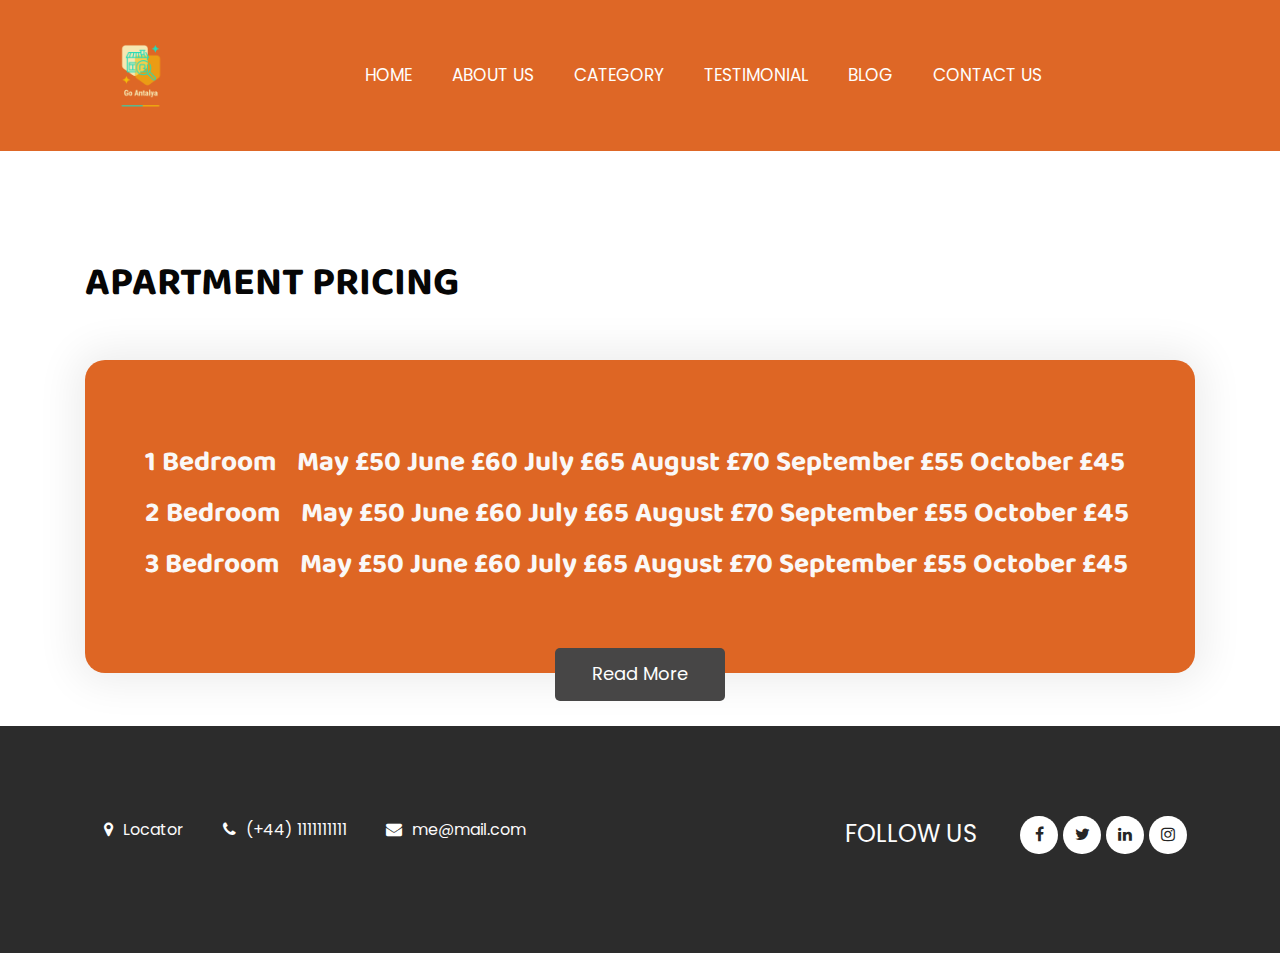
==== about.html @ 7760d33d "first commit" ====
<!DOCTYPE html>
<html>
   <head>
      <!-- basic -->
      <meta charset="utf-8">
      <meta http-equiv="X-UA-Compatible" content="IE=edge">
      <meta name="viewport" content="width=device-width, initial-scale=1">
      <!-- mobile metas -->
      <meta name="viewport" content="width=device-width, initial-scale=1">
      <meta name="viewport" content="initial-scale=1, maximum-scale=1">
      <!-- site metas -->
      <title>About</title>
      <meta name="keywords" content="">
      <meta name="description" content="">
      <meta name="author" content="">
      <!-- bootstrap css -->
      <link rel="stylesheet" type="text/css" href="css/bootstrap.min.css">
      <!-- style css -->
      <link rel="stylesheet" type="text/css" href="css/style.css">
      <!-- Responsive-->
      <link rel="stylesheet" href="css/responsive.css">
      <!-- fevicon -->
      <link rel="icon" href="images/fevicon.png" type="image/gif" />
      <!-- font css -->
      <link href="https://fonts.googleapis.com/css?family=Baloo+Chettan+2:400,600,700|Poppins:400,600,700&display=swap" rel="stylesheet">
      <!-- Scrollbar Custom CSS -->
      <link rel="stylesheet" href="css/jquery.mCustomScrollbar.min.css">
      <!-- Tweaks for older IEs-->
      <link rel="stylesheet" href="https://netdna.bootstrapcdn.com/font-awesome/4.0.3/css/font-awesome.css">
   </head>
   <body>
      <div class="header_section">
         <div class="container">
            <nav class="navbar navbar-expand-lg navbar-light bg-light">
               <a class="navbar-brand"href="index.html"><img src="images/Go Antalya_transparent copy.png"></a>
               <button class="navbar-toggler" type="button" data-toggle="collapse" data-target="#navbarSupportedContent" aria-controls="navbarSupportedContent" aria-expanded="false" aria-label="Toggle navigation">
               <span class="navbar-toggler-icon"></span>
               </button>
               <div class="collapse navbar-collapse" id="navbarSupportedContent">
                  <ul class="navbar-nav ml-auto">
                     <li class="nav-item">
                        <a class="nav-link" href="index.html">Home</a>
                     </li>
                     <li class="nav-item">
                        <a class="nav-link" href="about.html">About Us</a>
                     </li>
                     <li class="nav-item">
                        <a class="nav-link" href="category.html">Category</a>
                     </li>
                     <li class="nav-item">
                        <a class="nav-link" href="testimonial.html">Testimonial</a>
                     </li>
                     <li class="nav-item">
                        <a class="nav-link" href="blog.html">Blog</a>
                     </li>
                     <li class="nav-item">
                        <a class="nav-link" href="contact.html">Contact Us</a>
                     </li>
                  </ul>
                  <form class="form-inline my-2 my-lg-0">
                  </form>
               </div>
            </nav>
         </div>
      </div>
      <!-- header section end -->
      <!-- market section start -->
      <div class="market_section layout_padding">
         <div class="container">
            <div class="row">
               <div class="col-md-12">
                  <h1 class="market_taital">Apartment Pricing</h1>
               </div>
            </div>
         <div class="market_section_2">
            <h4 class="market_text active">1 Bedroom<span class="padding10">May £50 June £60 July £65 August £70
                  September £55 October £45 </span></h4>
            <h4 class="market_text active">2 Bedroom<span class="padding10">May £50 June £60 July £65 August £70
                  September £55
                  October £45 </span></h4>
            <h4 class="market_text active">3 Bedroom<span class="padding10">May £50 June £60 July £65 August £70
                  September £55
                  October £45 </span></h4>
         </div>
            <div class="seemore_bt"><a href="#">Read More</a></div>
         </div>
      </div>
      <!-- market section end -->
      <!-- footer section start -->
      <div class="footer_section layout_padding">
         <div class="container">
            <div class="row">
               <div class="col-md-8">
                  <div class="location_text">
                     <ul>
                        <li>
                           <a href="#"><span class="padding_left_10"><i class="fa fa-map-marker"
                                    aria-hidden="true"></i></span>Locator
                           </a>
                        </li>
                        <li>
                           <a href="#"><span class="padding_left_10"><i class="fa fa-phone"
                                    aria-hidden="true"></i></span>(+44) 1111111111</a>
                        </li>
                        <li>
                           <a href="#"><span class="padding_left_10"><i class="fa fa-envelope"
                                    aria-hidden="true"></i></span>me@mail.com</a>
                        </li>
                     </ul>
                  </div>
               </div>
               <div class="col-md-4">
                  <div class="newslatter_main">
                     <h1 class="useful_text">Follow Us</h1>
                     <div class="footer_social_icon">
                        <ul>
                           <li><a href="#"><i class="fa fa-facebook" aria-hidden="true"></i></a></li>
                           <li><a href="#"><i class="fa fa-twitter" aria-hidden="true"></i></a></li>
                           <li><a href="#"><i class="fa fa-linkedin" aria-hidden="true"></i></a></li>
                           <li><a href="#"><i class="fa fa-instagram" aria-hidden="true"></i></a></li>
                        </ul>
                     </div>
                  </div>
               </div>
            </div>
         </div>
      </div>
      <!-- footer section end -->
      <!-- copyright section start -->
      <!-- <div class="copyright_section">
         <div class="container">
            <p class="copyright_text">2020 All Rights Reserved. Design by <a href="https://html.design">Free Html Templates</a></p>
         </div>
      </div> -->
      <!-- copyright section end -->
      <!-- Javascript files-->
      <script src="js/jquery.min.js"></script>
      <script src="js/popper.min.js"></script>
      <script src="js/bootstrap.bundle.min.js"></script>
      <script src="js/jquery-3.0.0.min.js"></script>
      <script src="js/plugin.js"></script>
      <!-- sidebar -->
      <script src="js/jquery.mCustomScrollbar.concat.min.js"></script>
      <script src="js/custom.js"></script>
   </body>
</html>
---- css/style.css ----
/*--------------------------------------------------------------------- File Name: style.css ---------------------------------------------------------------------*/


/*--------------------------------------------------------------------- import Files ---------------------------------------------------------------------*/

@import url(animate.min.css);
@import url(normalize.css);
@import url(icomoon.css);
@import url(css/font-awesome.min.css);
@import url(meanmenu.css);
@import url(owl.carousel.min.css);
@import url(swiper.min.css);
@import url(slick.css);
@import url(jquery.fancybox.min.css);
@import url(jquery-ui.css);
@import url(nice-select.css);

/*--------------------------------------------------------------------- skeleton ---------------------------------------------------------------------*/

* {
    box-sizing: border-box !important;
    transition: ease all 0.5s;
}

html {
    scroll-behavior: smooth;
}

body {
    color: #666666;
    font-size: 14px;
    font-family: 'Poppins', sans-serif;
    line-height: 1.80857;
    font-weight: normal;
    overflow-x: hidden;
}

a {
    color: #1f1f1f;
    text-decoration: none !important;
    outline: none !important;
    -webkit-transition: all .3s ease-in-out;
    -moz-transition: all .3s ease-in-out;
    -ms-transition: all .3s ease-in-out;
    -o-transition: all .3s ease-in-out;
    transition: all .3s ease-in-out;
}

h1,
h2,
h3,
h4,
h5,
h6 {
    letter-spacing: 0;
    font-weight: normal;
    position: relative;
    padding: 0 0 10px 0;
    font-weight: normal;
    line-height: normal;
    color: #111111;
    margin: 0
}

h1 {
    font-size: 24px
}

h2 {
    font-size: 22px
}

h3 {
    font-size: 18px
}

h4 {
    font-size: 16px
}

h5 {
    font-size: 14px
}

h6 {
    font-size: 13px
}

*,
*::after,
*::before {
    -webkit-box-sizing: border-box;
    -moz-box-sizing: border-box;
    box-sizing: border-box;
}

h1 a,
h2 a,
h3 a,
h4 a,
h5 a,
h6 a {
    color: #212121;
    text-decoration: none!important;
    opacity: 1
}

button:focus {
    outline: none;
}

ul,
li,
ol {
    margin: 0px;
    padding: 0px;
    list-style: none;
}

p {
    margin: 20px;
    font-weight: 300;
    font-size: 15px;
    line-height: 24px;
}

a {
    color: #222222;
    text-decoration: none;
    outline: none !important;
}

a,
.btn {
    text-decoration: none !important;
    outline: none !important;
    -webkit-transition: all .3s ease-in-out;
    -moz-transition: all .3s ease-in-out;
    -ms-transition: all .3s ease-in-out;
    -o-transition: all .3s ease-in-out;
    transition: all .3s ease-in-out;
}

img {
    max-width: 100%;
    height: auto;
}

 :focus {
    outline: 0;
}

.paddind_bottom_0 {
    padding-bottom: 0 !important;
}

.btn-custom {
    margin-top: 20px;
    background-color: transparent !important;
    border: 2px solid #ddd;
    padding: 12px 40px;
    font-size: 16px;
}

.lead {
    font-size: 18px;
    line-height: 30px;
    color: #767676;
    margin: 0;
    padding: 0;
}

.form-control:focus {
    border-color: #ffffff !important;
    box-shadow: 0 0 0 .2rem rgba(255, 255, 255, .25);
}

.navbar-form input {
    border: none !important;
}

.badge {
    font-weight: 500;
}

blockquote {
    margin: 20px 0 20px;
    padding: 30px;
}

button {
    border: 0;
    margin: 0;
    padding: 0;
    cursor: pointer;
}

.full {
    float: left;
    width: 100%;
}

.layout_padding {
    padding-top: 100px;
    padding-bottom: 0px;
}

.padding_0 {
    padding: 0px;
}


/* header section start */

.header_section {
    width: 100%;
    float: left;
    background-color: #de6726;
    height: auto;
    background-size: 100%;
}

.bg-light {
    background-color: transparent !important;
}

.ml-auto,
.mx-auto {
    margin: 0 auto !important;
}

.navbar-expand-lg .navbar-nav .nav-link {
    padding: 3px 20px;
    font-size: 17px;
    color: #fefefd;
    border-radius: 5px;
    text-transform: uppercase;
}

.navbar-light .navbar-nav .nav-link:focus,
.navbar-light .navbar-nav .nav-link:hover {
    color: #02a763;
}

.navbar-brand {
    width: 10%;
}

.navbar {
    padding: 15px 0px;
}


/* header section end */


/* banner section start */

.banner_section {
    width: 100%;
    float: left;
    padding: 120px 0px 80px 0px;
}

.banner_taital_main {
    width: 100%;
    float: left;
    padding-top: 50px;
}

.banner_taital {
    width: 100%;
    font-size: 50px;
    color: #060606;
    font-weight: bold;
    line-height: 50px;
    font-family: 'Baloo Chettan 2', cursive;
}

.search_text {
    width: 95%;
    float: left;
    font-size: 16px;
    color: #eeeded;
    background-color: #ffffff;
    padding: 8px 15px;
    box-shadow: 0px 0px 40px 10px #ededed;
    border: 0px;
    margin-top: 40px;
}

.search_bt {
    width: 175px;
    float: left;
    padding-top: 40px;
}

.search_bt a {
    width: 100%;
    float: left;
    font-size: 16px;
    background-color: #de6624;
    color: #fefefd;
    text-align: center;
    padding: 12px;
    border-radius: 5px;
    text-transform: uppercase;
}

.search_bt a:hover {
    color: #fefefd;
    background-color: #474646;
}

.carousel-indicators li {
    width: 30px;
    height: 30px;
    border-radius: 100%;
    background-color: #ffffff;
    border: 5px solid #de6726;
}

.carousel-indicators .active {
    background-color: #252525;
    border: 5px solid #b8ebff;
}

.carousel-indicators {
    bottom: -80px;
}


/* banner section end */


/* categroy section start */

.categroy_section {
    width: 100%;
    float: left;
}

.categroy_taital {
    width: 100%;
    float: left;
    font-size: 40px;
    color: #060606;
    font-weight: bold;
    font-family: 'Baloo Chettan 2', cursive;
}

.categroy_section_2 {
    width: 100%;
    float: left;
    padding-top: 40px;
}

.materials_text {
    width: 100%;
    float: left;
    font-size: 24px;
    color: #000;
    font-weight: bold;
    text-align: center;
    padding-top: 20px;
    text-transform: uppercase;
}

.categroy_text {
    width: 90%;
    margin: 0 auto;
    font-size: 16px;
    color: #232222;
    text-align: center;
}

.readmore_btn {
    width: 170px;
    margin: 0 auto;
    text-align: center;
    padding-top: 40px;
}

.readmore_btn a {
    width: 100%;
    float: left;
    font-size: 18px;
    color: #fefefd;
    background-color: #de6624;
    padding: 10px;
    border-radius: 5px;
    text-align: center;
}

.readmore_btn a:hover {
    color: #fefefd;
    background-color: #474646;
}

.readmore_btn.active a {
    color: #fefefd;
    background-color: #474646;
}


/* Zoom In #1 */

.hover01 figure img {
    -webkit-transform: scale(1);
    transform: scale(1);
    -webkit-transition: .3s ease-in-out;
    transition: .3s ease-in-out;
}

.hover01 figure:hover img {
    -webkit-transform: scale(1.3);
    transform: scale(1.3);
}

.column {
    margin: 15px 0px 0;
    padding: 0;
}

.column:last-child {
    padding-bottom: 30px;
}

.column::after {
    content: '';
    clear: both;
    display: block;
}

figure {
    width: 100%;
    height: 100%;
    margin: 0;
    padding: 0;
    background: #fff;
    overflow: hidden;
}

figure:hover+span {
    bottom: -36px;
    opacity: 1;
}

#main_slider a.carousel-control-prev {
    left: -90px;
    top: 150px;
}

#main_slider a.carousel-control-next {
    right: -90px;
    top: 150px;
    color: #ffffff;
    background-color: #474646;
}

#main_slider .carousel-control-next,
#main_slider .carousel-control-prev {
    width: 50px;
    height: 50px;
    opacity: 1;
    font-size: 40px;
    color: #ffffff;
    background-color: #de6624;
    border-radius: 5px;
    margin: 0 auto;
    text-align: center;
    box-shadow: 0px 0px 20px 0px #dedede;
}

#main_slider .carousel-control-next:focus,
#main_slider .carousel-control-next:hover,
#main_slider .carousel-control-prev:focus,
#main_slider .carousel-control-prev:hover {
    color: #ffffff;
    background-color: #474646;
}


/* categroy section end */


/* market section start */

.market_section {
    width: 100%;
    float: left;
}

.market_taital {
    width: 100%;
    float: left;
    font-size: 40px;
    color: #060606;
    font-weight: bold;
    text-transform: uppercase;
    font-family: 'Baloo Chettan 2', cursive;
}

.market_section_2 {
    width: 100%;
    float: left;
    background-color: #de6624;
    height: auto;
    padding: 80px 60px;
    border-radius: 20px;
    box-shadow: 0px 0px 40px 10px #ededed;
    margin-top: 40px;
}

.market_text {
    width: 100%;
    font-size: 28px;
    color: #060606;
    font-weight: bold;
    font-family: 'Baloo Chettan 2', cursive;
}

.market_text:hover {
    color: #de6624;
}

.market_text.active {
    color: #faf8f7;
}

.padding10 {
    padding-left: 20px;
}

.dummy_text {
    width: 100%;
    font-size: 16px;
    color: #060606;
    margin: 0px;
    padding-left: 45px;
}

.seemore_bt {
    width: 170px;
    margin: 0 auto;
    text-align: center;
    position: relative;
    top: -25px;
}

.seemore_bt a {
    width: 100%;
    float: left;
    font-size: 18px;
    color: #fefefd;
    background-color: #474646;
    padding: 10px;
    border-radius: 5px;
    text-align: center;
}

.seemore_bt a:hover {
    color: #fefefd;
    background-color: #de6624;
}


/* market section end */


/* blog section start */

.blog_section {
    width: 100%;
    float: left;
}

.blog_taital {
    width: 100%;
    float: left;
    font-size: 40px;
    color: #262626;
    font-weight: bold;
    text-align: center;
    text-transform: uppercase;
    font-family: 'Baloo Chettan 2', cursive;
}

.blog_section_2 {
    width: 100%;
    float: left;
    padding-top: 30px;
}

.blog_box {
    width: 100%;
    background-color: #fefefd;
    height: auto;
    padding: 20px 20px 40px 20px;
    box-shadow: 0px 0px 30px 0px #dddada;
}

.blog_text {
    width: 100%;
    font-size: 24px;
    color: #2a2a2a;
    padding: 0px 0px 10px 0px;
    font-weight: bold;
}

.lorem_text {
    width: 100%;
    font-size: 16px;
    color: #2a2a2a;
    margin: 0px;
}

.read_bt {
    width: 175px;
    margin: 0 auto;
    text-align: center;
    padding-top: 50px;
}

.read_bt a {
    width: 100%;
    float: left;
    font-size: 18px;
    color: #fefefd;
    background-color: #de6624;
    padding: 10px;
    border-radius: 5px;
    text-align: center;
}

.read_bt.active a {
    color: #fefefd;
    background-color: #474646;
}

.read_bt a:hover {
    color: #fefefd;
    background-color: #474646;
}

.blog_img {
    width: 100%;
    text-align: center;
    position: relative;
}

.btn_main {
    width: 92%;
    position: absolute;
    top: 300px;
}

.date_text {
    width: 90px;
    margin: 0 auto;
    text-align: center;
    display: flex;
}

.date_text a {
    width: 100%;
    float: left;
    font-size: 18px;
    color: #fefefd;
    text-align: center;
    background-color: #2c2b2b;
    padding: 10px;
}

.date_text a:hover {
    color: #fefefd;
    background-color: #de6624;
}

.date_text.active a {
    color: #fefefd;
    background-color: #de6624;
}


/* blog section end */


/* client section start */

.client_section {
    width: 100%;
    float: left;
}

.client_taital {
    width: 100%;
    float: left;
    font-size: 40px;
    color: #262626;
    font-weight: bold;
    text-align: center;
    text-transform: uppercase;
    font-family: 'Baloo Chettan 2', cursive;
}

.client_text {
    width: 100%;
    float: left;
    font-size: 16px;
    color: #636363;
    text-align: center;
    margin: 0px;
}

.client_section_2 {
    width: 100%;
    float: left;
    background-color: #f1f1f1;
    height: auto;
    background-size: 100%;
    padding: 40px 0px 90px 0px;
    margin-top: 30px;
}

.customer_main {
    width: 100%;
    margin-top: 50px;
}

.customer_main_1 {
    width: 100%;
    margin-top: 50px;
    padding-left: 220px;
    float: left;
}

.box_main {
    width: 100%;
    float: left;
    background-color: #ffffff;
    padding: 0px 50px 40px 50px;
    box-shadow: 0px 0px 18px -6px;
    margin-bottom: 10px;
}

.customer_left {
    width: 20%;
    float: left;
}

.customer_right {
    width: 80%;
    float: left;
    margin-top: 40px;
}

.customer_left_1 {
    width: 20%;
    float: left;
}

.customer_right_1 {
    width: 80%;
    float: left;
    margin-top: 40px;
    padding-left: 30px;
}

.customer_name {
    width: 100%;
    float: left;
    font-size: 22px;
    color: #de6624;
    text-transform: uppercase;
}

.enim_text {
    width: 100%;
    float: left;
    font-size: 16px;
    color: #737372;
    margin: 0px;
}

.quick_icon {
    float: right;
}

#my_slider a.carousel-control-prev {
    left: -90px;
    top: 250px;
}

#my_slider a.carousel-control-next {
    right: -90px;
    top: 250px;
}

#my_slider .carousel-control-next,
#my_slider .carousel-control-prev {
    width: 60px;
    height: 60px;
    opacity: 1;
    font-size: 18px;
    color: #ffffff;
    background-color: #de6624;
    border-radius: 100%;
    margin: 0 auto;
    text-align: center;
    box-shadow: 0px 0px 20px 0px #dedede;
}

#my_slider .carousel-control-next:focus,
#my_slider .carousel-control-next:hover,
#my_slider .carousel-control-prev:focus,
#my_slider .carousel-control-prev:hover {
    color: #ffffff;
    background-color: #474646;
}


/* client section end */


/* contact section start */

.contact_section {
    width: 100%;
    float: left;
}

.contact_taital {
    width: 100%;
    float: left;
    font-size: 40px;
    color: #1f1f20;
    font-weight: bold;
    text-align: center;
    text-transform: uppercase;
    font-family: 'Baloo Chettan 2', cursive;
}

.contact_text {
    width: 100%;
    float: left;
    font-size: 16px;
    color: #636363;
    text-align: center;
    margin: 0px;
}

.contact_section_2 {
    width: 100%;
    float: left;
    margin-top: 60px;
    position: relative;
    z-index: 1;
}

.mail_section_1 {
    width: 50%;
    float: left;
    background-color: #de6624;
    padding: 0px 40px 40px 40px;
}

.mail_text {
    width: 100%;
    float: left;
    font-size: 16px;
    color: #cfcfcf;
    border: 0px;
    background-color: #ffffff;
    padding: 8px 15px;
    margin-top: 40px;
}

input.mail_text::placeholder {
    color: #cfcfcf;
}

.massage-bt {
    color: #cfcfcf;
    width: 100%;
    height: 110px;
    font-size: 18px;
    background-color: #ffffff;
    padding: 40px 15px 0px 15px;
    border: 0px;
    height: 110px;
    margin-top: 40px;
}

textarea#comment.massage-bt::placeholder {
    color: #cfcfcf;
}

.send_bt {
    width: 170px;
    margin: 0 auto;
    text-align: center;
}

.send_bt a {
    width: 100%;
    text-align: center;
    font-size: 18px;
    color: #ffffff;
    background-color: #2c2c2c;
    padding: 10px;
    text-transform: uppercase;
    margin-top: 30px;
    display: block;
}

.send_bt a:hover {
    color: #333333;
    background-color: #ffffff;
}

.map_main {
    width: 100%;
    float: left;
    margin-top: 292px;
    position: absolute;
}


/* footer section start */

.footer_section {
    width: 100%;
    float: left;
    height: auto;
    background-color: #2c2c2c;
    background-size: 100%;
    padding: 90px 0px;
}

.useful_text {
    width: 100%;
    font-size: 24px;
    color: #fcfcfc;
    text-transform: uppercase;
}

.location_text {
    width: 100%;
    float: left;
}

.location_text ul {
    margin: 0px;
    padding: 0px;
}

.location_text li {
    font-size: 16px;
    color: #fbfafa;
    padding: 0px 20px 5px 19px;
    float: left;
}

.location_text li a {
    color: #fbfafa;
    display: flex;
}

.location_text li a:hover {
    color: #de6624;
}

.padding_left_10 {
    padding-right: 10px;
    color: #ffffff;
}

.newslatter_main {
    width: 100%;
    display: flex;
}

.footer_social_icon {
    width: 100%;
    float: left;
}

.footer_social_icon ul {
    margin: 0px;
    padding: 0px;
    display: inline-block;
}

.footer_social_icon li {
    float: left;
}

.footer_social_icon li a {
    float: left;
    padding: 5px 10px;
    background-color: #fff;
    color: #252525;
    border-radius: 100%;
    font-size: 16px;
    margin-right: 5px;
    width: 38px;
    text-align: center;
}

.footer_social_icon li a:hover {
    background-color: #de6624;
    color: #ffffff;
}


/* footer section end */


/* copyright section start */

.copyright_section {
    width: 100%;
    float: left;
    background-color: #fefefd;
    height: auto;
}

.copyright_text {
    width: 100%;
    float: left;
    font-size: 16px;
    color: #2c2c2c;
    text-align: center;
    margin-left: 0px;
}

.copyright_text a {
    color: #2c2c2c;
}

.copyright_text a:hover {
    color: #de6624;
}


/* copyright section end */

.margin_top90 {
    margin-top: 90px;
}
---- css/responsive.css ----
/*--------------------------------------------------------------------- File Name: responsive.css ---------------------------------------------------------------------*/


/*------------------------------------------------------------------- 991px x 768px ---------------------------------------------------------------------*/

@media only screen and (min-width: 768px) and (max-width: 991px) {
    .header-search {
        padding: 15px 0px;
    }
}


/*------------------------------------------------------------------- 767px x 599px ---------------------------------------------------------------------*/

@media only screen and (min-width: 599px) and (max-width: 767px) {
    .logo {
        text-align: center;
    }
    .cart-content-right {
        padding-bottom: 5px;
    }
    .mg {
        margin: 0px 0px;
    }
    .menu-area-main {
        height: 256px;
        overflow-y: auto;
    }
    .megamenu>.row [class*="col-"] {
        padding: 0px;
    }
    .menu-area-main .megamenu .men-cat {
        padding: 0px 15px;
    }
    .menu-area-main .megamenu .women-cat {
        padding: 0px 15px;
    }
    .menu-area-main .megamenu .el-cat {
        padding: 0px 15px;
    }
    .mean-container .mean-nav ul li a.mean-expand {
        height: 19px;
    }
    .category-box.women-box {
        display: none;
    }
    .cart-box {
        display: inline-block;
        margin: 0px 30px;
    }
    .wish-box {
        float: none;
        margin: 0px 30px;
        display: inline-block;
    }
    .menu-add {
        display: none;
    }
    .category-box {
        display: none;
    }
    .mean-container .mean-nav ul li ol {
        padding: 0px;
    }
    .mean-container .mean-nav ul li a {
        padding: 10px 20px;
        width: 94.8%;
    }
    .mean-container .mean-nav ul li li a {
        width: 92%;
        padding: 1em 4%;
    }
    .mean-container .mean-nav ul li li li a {
        width: 100%;
    }
    .header-search {
        padding: 15px 0px;
    }
    #collapseFilter.d-md-block {
        padding: 30px 0px;
    }
}


/*------------------------------------------------------------------- 599px x 280px ---------------------------------------------------------------------*/

@media only screen and (min-width: 280px) and (max-width: 599px) {
    .cart-content-right {
        padding-bottom: 5px;
    }
    .megamenu>.row [class*="col-"] {
        padding: 0px;
    }
    .menu-area-main .megamenu .men-cat {
        padding: 0px 15px;
    }
    .menu-area-main .megamenu .women-cat {
        padding: 0px 15px;
    }
    .menu-area-main .megamenu .el-cat {
        padding: 0px 15px;
    }
    .mean-container .mean-nav ul li a {
        padding: 1em 4%;
        width: 92%;
    }
    .mean-container .mean-nav ul li li a {
        width: 90%;
        padding: 1em 5%;
    }
    .mean-container .sub-full.megamenu-categories ol li a {
        padding: 5px 0px;
        text-transform: capitalize;
        width: 100%;
    }
    .megamenu .sub-full.megamenu-categories .women-box .banner-up-text a {
        width: auto;
        border: none;
        float: none;
    }
    .menu-area-main {
        height: 45px;
        overflow-y: auto;
    }
    .mean-container .mean-nav ul li a.mean-expand {
        top: 0;
    }
}

@media (min-width: 992px) and (max-width: 1199px) {
    .banner_taital {
        font-size: 44px;
    }
    .market_text {
        font-size: 26px;
    }
    .dummy_text {
        font-size: 15px;
    }
    .btn_main {
        top: 233px;
    }
    .blog_text {
        font-size: 22px;
    }
    .lorem_text {
        font-size: 14px;
    }
    .customer_right {
        margin-top: 30px;
        padding-left: 20px;
    }
    .enim_text {
        font-size: 14px;
    }
    .customer_main_1 {
        padding-left: 190px;
    }
    .customer_right_1 {
        margin-top: 10px;
        padding-left: 20px;
    }
    .location_text li {
        font-size: 15px;
        padding: 0px 5px 0px 5px;
    }
    .useful_text {
        width: 70%;
        font-size: 20px;
    }
    .footer_social_icon li a {
        padding: 4px 10px;
        width: 37px;
    }
}

@media (min-width: 768px) and (max-width: 991px) {
    .navbar {
        padding: 15px 0px;
    }
    .navbar-light .navbar-toggler {
        color: #fff;
        border-color: #fff;
        background: #fff;
    }
    .navbar-brand {
        width: auto;
    }
    .header_section {
        background-size: cover;
    }
    .navbar-expand-lg .navbar-nav .nav-link {
        text-align: center;
    }
    .banner_taital {
        font-size: 34px;
        line-height: 40px;
    }
    .search_text {
        margin-top: 20px;
    }
    .search_bt {
        padding-top: 20px;
    }
    .search_bt a {
        padding: 8px;
    }
    #main_slider a.carousel-control-next {
        right: 0px;
        top: 585px;
        left: 170px;
        display: none;
    }
    #main_slider a.carousel-control-prev {
        left: 100px;
        top: 585px;
        display: none;
    }
    .categroy_text {
        width: 100%;
        font-size: 14px;
    }
    .materials_text {
        font-size: 18px;
    }
    .market_section_2 {
        padding: 40px 20px;
    }
    .market_text {
        font-size: 21px;
    }
    .dummy_text {
        font-size: 12px;
        padding-left: 40px;
    }
    .padding10 {
        padding-left: 10px;
    }
    .btn_main {
        width: 85%;
        top: 145px;
    }
    .blog_text {
        font-size: 16px;
    }
    .lorem_text {
        font-size: 12px;
    }
    .customer_right {
        margin-top: 10px;
        padding-left: 20px;
    }
    .enim_text {
        font-size: 12px;
    }
    .customer_name {
        padding-bottom: 0px;
    }
    .customer_main_1 {
        padding-left: 0;
    }
    .customer_right_1 {
        margin-top: 20px;
        padding-left: 20px;
    }
    #my_slider a.carousel-control-prev {
        left: -35px;
        top: 189px;
    }
    #my_slider a.carousel-control-next {
        right: -35px;
        top: 189px;
    }
    #my_slider .carousel-control-next,
    #my_slider .carousel-control-prev {
        width: 50px;
        height: 50px;
    }
    .location_text li {
        float: none;
        padding: 0px;
    }
    .newslatter_main {
        width: 100%;
        display: block;
    }
    .footer_social_icon li a {
        width: 40px;
    }
}

@media (min-width: 576px) and (max-width: 767px) {
    .navbar {
        padding: 15px 0px;
    }
    .navbar-light .navbar-toggler {
        color: #fff;
        border-color: #fff;
        background: #fff;
    }
    .navbar-brand {
        width: auto;
    }
    .header_section {
        background-size: cover;
    }
    .navbar-expand-lg .navbar-nav .nav-link {
        text-align: center;
    }
    #main_slider a.carousel-control-next {
        right: 0px;
        top: 585px;
        left: 170px;
        display: none;
    }
    #main_slider a.carousel-control-prev {
        left: 100px;
        top: 585px;
        display: none;
    }
    .banner_section {
        padding: 50px 0px;
    }
    .banner_taital_main {
        width: 100%;
        float: left;
    }
    .banner_taital {
        font-size: 48px;
    }
    .search_text {
        width: 95%;
        margin: 0 auto;
        display: block;
        float: none;
        margin-top: 40px !important;
    }
    .categroy_taital {
        font-size: 30px;
    }
    figure img {
        width: 100%;
    }
    .market_taital {
        font-size: 30px;
    }
    .market_section_2 {
        padding: 80px 10px;
    }
    .market_text {
        font-size: 20px;
        display: flex;
    }
    .dummy_text {
        font-size: 14px;
    }
    .btn_main {
        top: 506px;
    }
    .blog_text {
        font-size: 22px;
    }
    .blog_img {
        margin-top: 30px;
    }
    .blog_img img {
        width: 100%;
    }
    .client_taital {
        font-size: 30px;
    }
    .customer_left {
        width: 100%;
    }
    .customer_right {
        width: 100%;
    }
    .customer_main_1 {
        padding-left: 0px;
    }
    .customer_left_1 {
        width: 100%;
    }
    .customer_right_1 {
        width: 100%;
        padding-left: 0px;
    }
    #my_slider a.carousel-control-next {
        right: -90px;
        top: 250px;
        display: none;
    }
    #my_slider a.carousel-control-prev {
        left: -90px;
        top: 250px;
        display: none;
    }
    .mail_section_1 {
        width: 100%;
        padding: 0px 10px 40px 10px;
    }
    .contact_section_2 {
        position: initial;
    }
    .map_main {
        margin-top: 0px;
        position: initial;
    }
    .padding15 {
        padding: 0px;
    }
    .location_text li {
        padding: 0px;
        float: none;
    }
    .newslatter_main {
        display: block;
        padding-top: 20px;
    }
}

@media (max-width: 575px) {
    .navbar {
        padding: 15px 0px;
    }
    .navbar-light .navbar-toggler {
        color: #fff;
        border-color: #fff;
        background: #fff;
    }
    .navbar-brand {
        width: auto;
    }
    .header_section {
        background-size: cover;
    }
    .navbar-expand-lg .navbar-nav .nav-link {
        text-align: center;
    }
    #main_slider a.carousel-control-next {
        right: 0px;
        top: 585px;
        left: 170px;
        display: none;
    }
    #main_slider a.carousel-control-prev {
        left: 100px;
        top: 585px;
        display: none;
    }
    .banner_section {
        padding: 50px 0px;
    }
    .banner_taital_main {
        width: 100%;
        float: left;
    }
    .banner_taital {
        font-size: 30px;
    }
    .categroy_taital {
        font-size: 30px;
    }
    figure img {
        width: 100%;
    }
    .market_taital {
        font-size: 30px;
    }
    .market_section_2 {
        padding: 80px 10px;
    }
    .market_text {
        font-size: 20px;
        display: flex;
    }
    .dummy_text {
        font-size: 14px;
    }
    .btn_main {
        top: 265px;
    }
    .blog_text {
        font-size: 22px;
    }
    .blog_img {
        margin-top: 30px;
    }
    .blog_img img {
        width: 100%;
    }
    .client_taital {
        font-size: 30px;
    }
    .customer_left {
        width: 100%;
    }
    .customer_right {
        width: 100%;
    }
    .customer_main_1 {
        padding-left: 0px;
    }
    .customer_left_1 {
        width: 100%;
    }
    .customer_right_1 {
        width: 100%;
        padding-left: 0px;
    }
    #my_slider a.carousel-control-next {
        right: -90px;
        top: 250px;
        display: none;
    }
    #my_slider a.carousel-control-prev {
        left: -90px;
        top: 250px;
        display: none;
    }
    .mail_section_1 {
        width: 100%;
        padding: 0px 10px 40px 10px;
    }
    .contact_section_2 {
        position: initial;
    }
    .map_main {
        margin-top: 0px;
        position: initial;
    }
    .padding15 {
        padding: 0;
    }
    .location_text li {
        padding: 0px;
        float: none;
    }
    .newslatter_main {
        display: block;
        padding-top: 20px;
    }
}
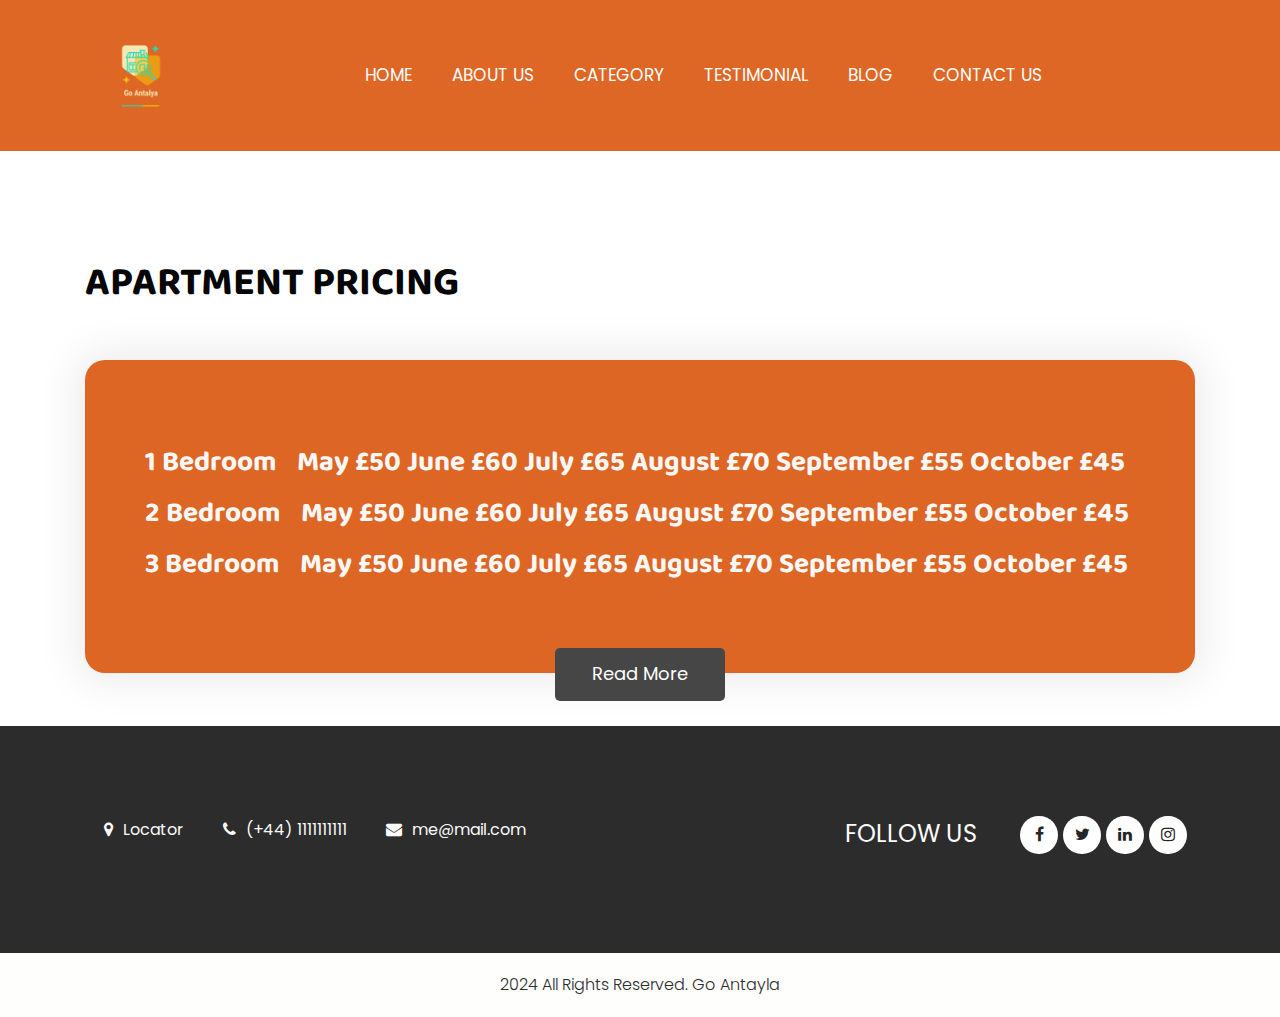
==== commit c232542c: "copyright text" ====
--- a/about.html
+++ b/about.html
@@ -127,11 +127,11 @@
       </div>
       <!-- footer section end -->
       <!-- copyright section start -->
-      <!-- <div class="copyright_section">
-         <div class="container">
-            <p class="copyright_text">2020 All Rights Reserved. Design by <a href="https://html.design">Free Html Templates</a></p>
-         </div>
-      </div> -->
+      <div class="copyright_section">
+      <div class="container">
+         <p class="copyright_text">2024 All Rights Reserved. Go Antayla</p>
+      </div>
+      </div>
       <!-- copyright section end -->
       <!-- Javascript files-->
       <script src="js/jquery.min.js"></script>
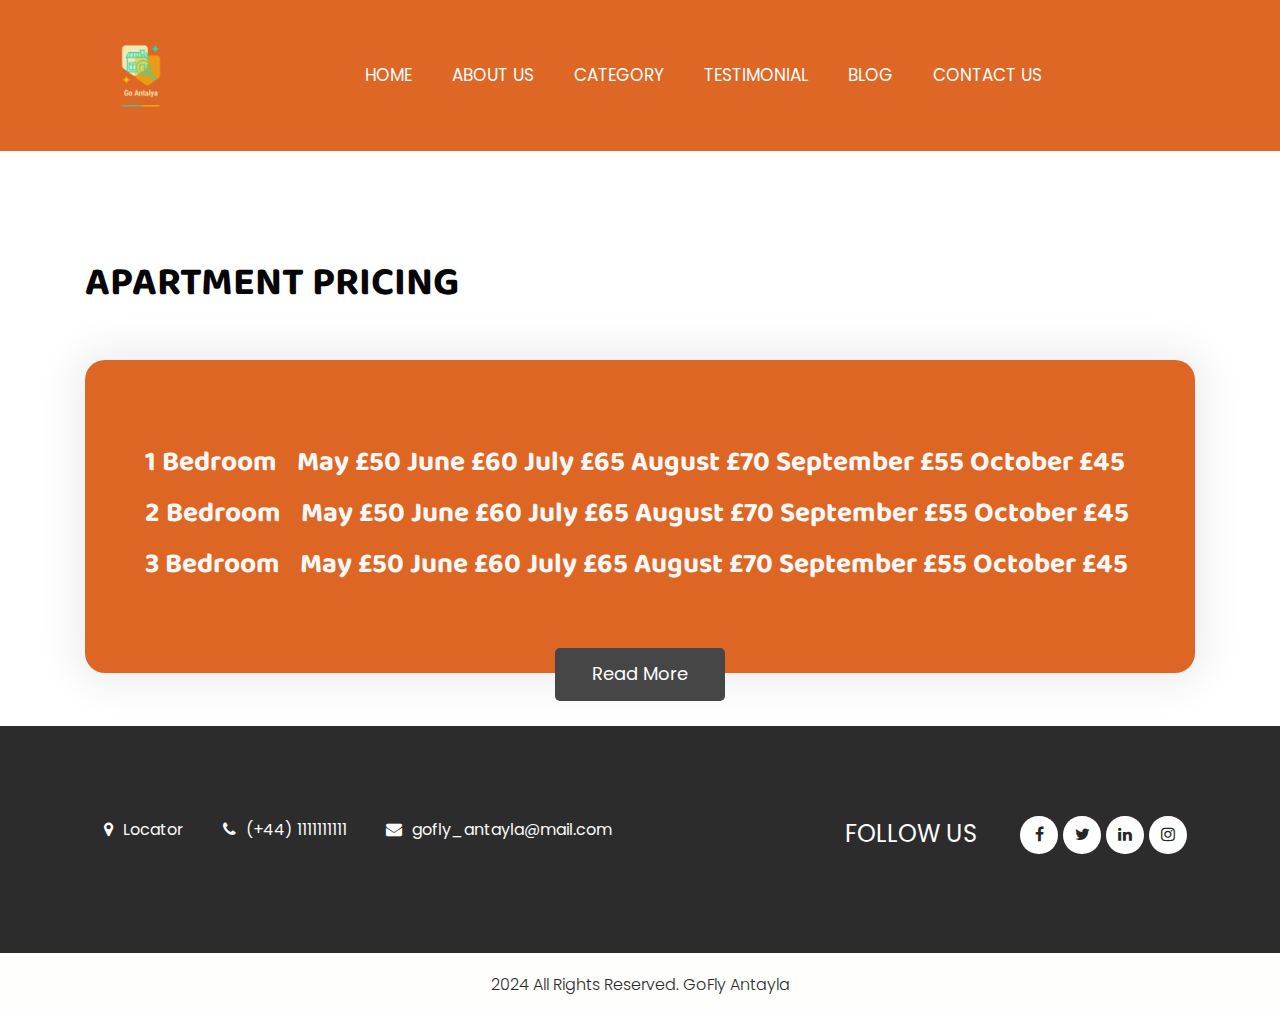
==== commit c7510b22: "update text" ====
--- a/about.html
+++ b/about.html
@@ -104,7 +104,7 @@
                         </li>
                         <li>
                            <a href="#"><span class="padding_left_10"><i class="fa fa-envelope"
-                                    aria-hidden="true"></i></span>me@mail.com</a>
+                                    aria-hidden="true"></i></span>gofly_antayla@mail.com</a>
                         </li>
                      </ul>
                   </div>
@@ -129,7 +129,7 @@
       <!-- copyright section start -->
       <div class="copyright_section">
       <div class="container">
-         <p class="copyright_text">2024 All Rights Reserved. Go Antayla</p>
+         <p class="copyright_text">2024 All Rights Reserved. GoFly Antayla</p>
       </div>
       </div>
       <!-- copyright section end -->
--- a/css/style.css
+++ b/css/style.css
@@ -880,7 +880,7 @@
     color: #cfcfcf;
 }
 
-.massage-bt {
+.message-bt {
     color: #cfcfcf;
     width: 100%;
     height: 110px;
@@ -892,7 +892,7 @@
     margin-top: 40px;
 }
 
-textarea#comment.massage-bt::placeholder {
+textarea#comment.message-bt::placeholder {
     color: #cfcfcf;
 }
 
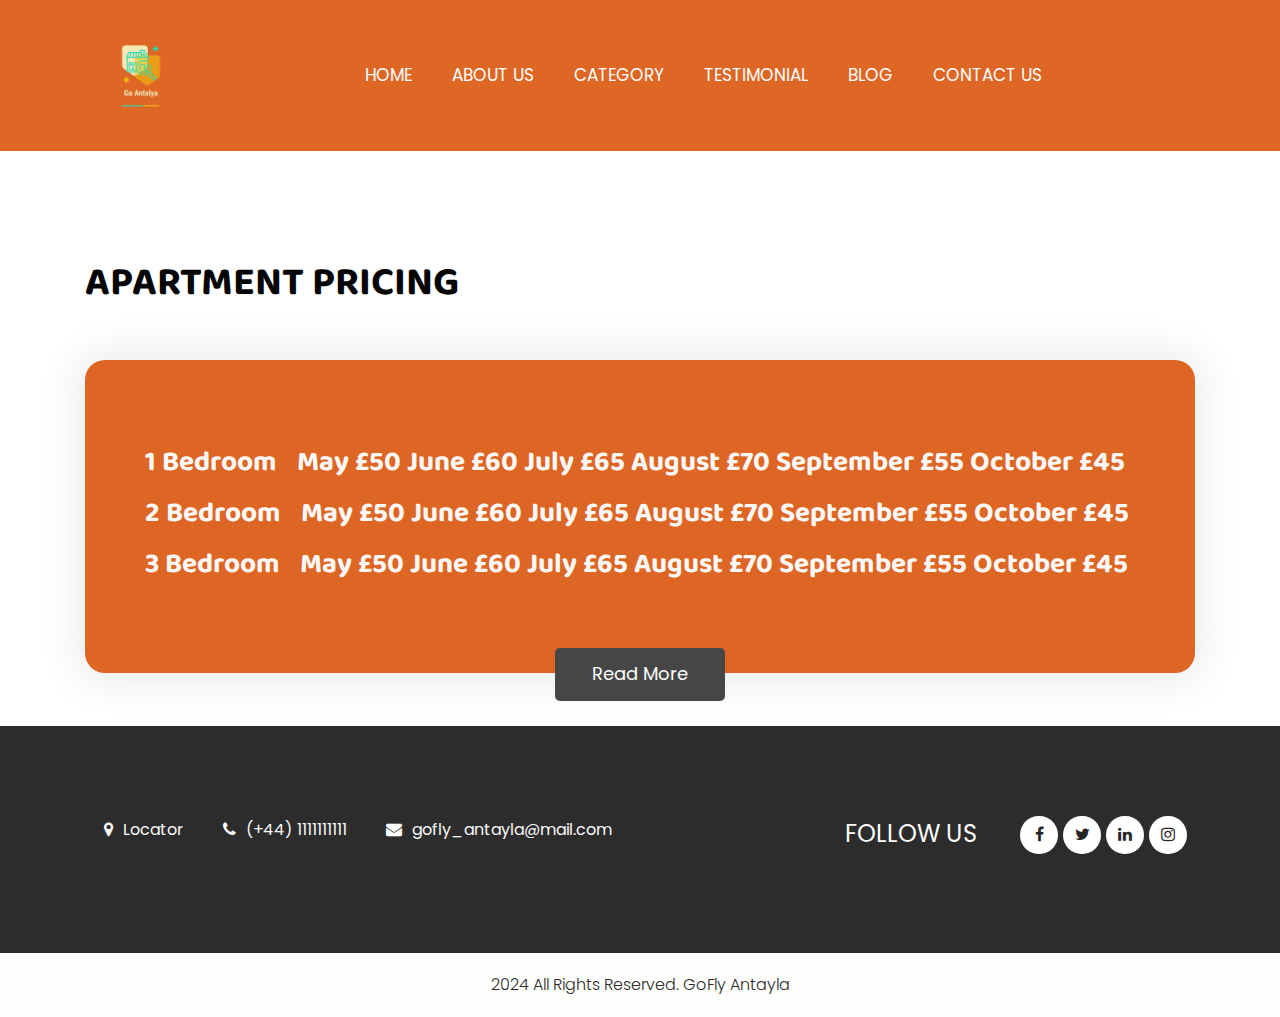
==== commit 3b0f4466: "remove some images" ====
--- a/about.html
+++ b/about.html
@@ -32,7 +32,7 @@
       <div class="header_section">
          <div class="container">
             <nav class="navbar navbar-expand-lg navbar-light bg-light">
-               <a class="navbar-brand"href="index.html"><img src="images/Go Antalya_transparent copy.png"></a>
+               <a class="navbar-brand"href="index.html"><img src="images/GoAntalya_transparent .webp"></a>
                <button class="navbar-toggler" type="button" data-toggle="collapse" data-target="#navbarSupportedContent" aria-controls="navbarSupportedContent" aria-expanded="false" aria-label="Toggle navigation">
                <span class="navbar-toggler-icon"></span>
                </button>
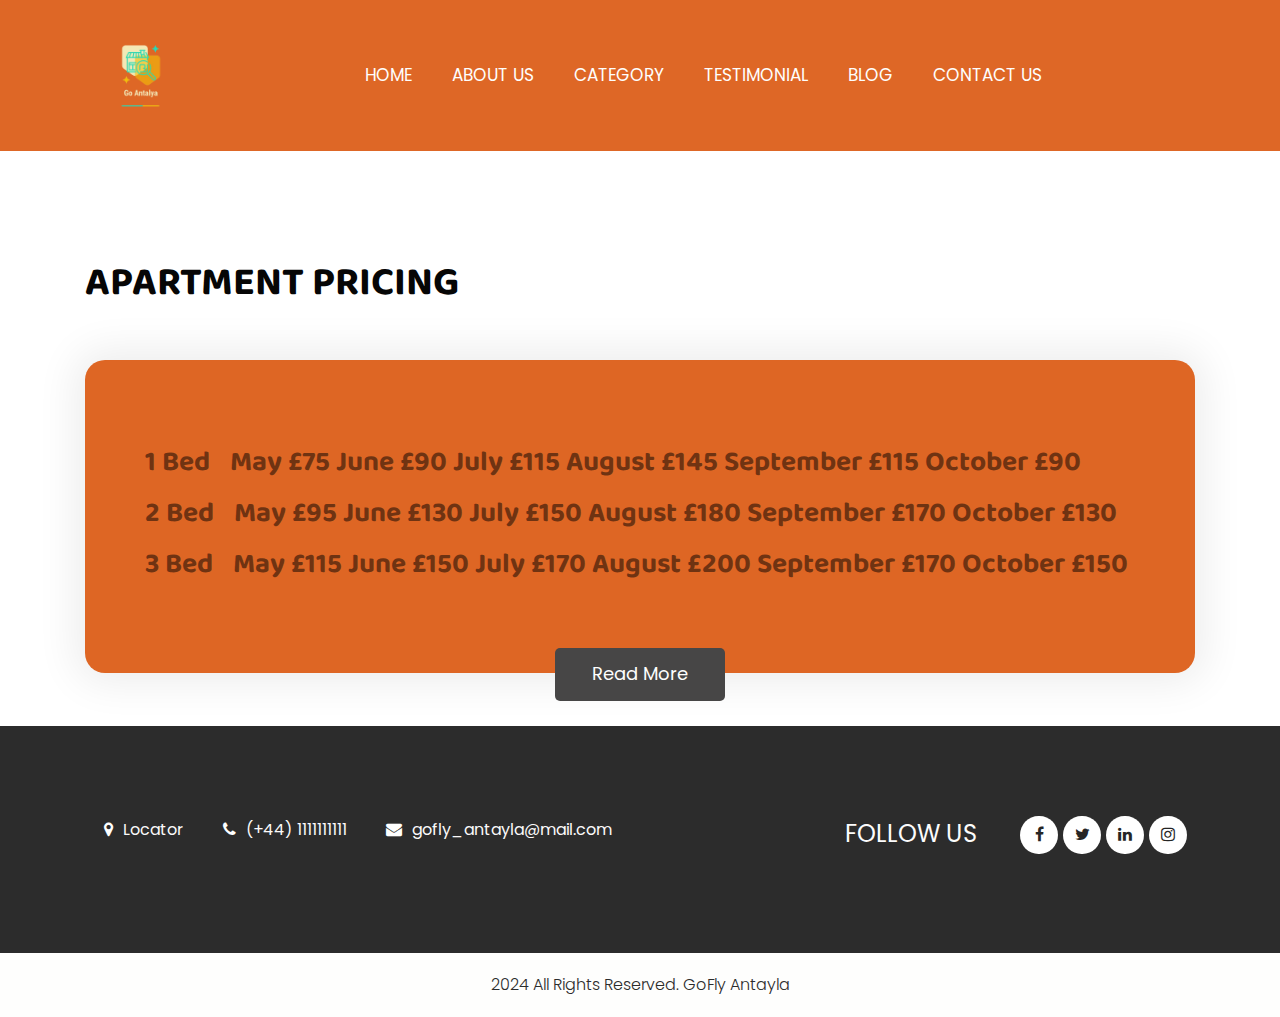
==== commit a8fcc594: "remove more images" ====
--- a/about.html
+++ b/about.html
@@ -20,7 +20,7 @@
       <!-- Responsive-->
       <link rel="stylesheet" href="css/responsive.css">
       <!-- fevicon -->
-      <link rel="icon" href="images/fevicon.png" type="image/gif" />
+      <link rel="icon" href="favicon .ico" type="image/gif" />
       <!-- font css -->
       <link href="https://fonts.googleapis.com/css?family=Baloo+Chettan+2:400,600,700|Poppins:400,600,700&display=swap" rel="stylesheet">
       <!-- Scrollbar Custom CSS -->
@@ -32,7 +32,7 @@
       <div class="header_section">
          <div class="container">
             <nav class="navbar navbar-expand-lg navbar-light bg-light">
-               <a class="navbar-brand"href="index.html"><img src="images/GoAntalya_transparent .webp"></a>
+               <a class="navbar-brand"href="index.html"><img src="images/GoAntalya_transparent.webp"></a>
                <button class="navbar-toggler" type="button" data-toggle="collapse" data-target="#navbarSupportedContent" aria-controls="navbarSupportedContent" aria-expanded="false" aria-label="Toggle navigation">
                <span class="navbar-toggler-icon"></span>
                </button>
@@ -73,14 +73,16 @@
                </div>
             </div>
          <div class="market_section_2">
-            <h4 class="market_text active">1 Bedroom<span class="padding10">May £50 June £60 July £65 August £70
-                  September £55 October £45 </span></h4>
-            <h4 class="market_text active">2 Bedroom<span class="padding10">May £50 June £60 July £65 August £70
-                  September £55
-                  October £45 </span></h4>
-            <h4 class="market_text active">3 Bedroom<span class="padding10">May £50 June £60 July £65 August £70
-                  September £55
-                  October £45 </span></h4>
+         <h4 class="market_text active text-black-50">1 Bed<span class="padding10 text-black-50">May £75 June £90 July £115
+               August £145
+               September £115 October £90</span></h4>
+         <h4 class="market_text active text-black-50">2 Bed<span class="padding10 text-black-50">May £95 June £130 July £150
+               August £180
+               September £170
+               October £130 </span></h4>
+         <h4 class="market_text active text-black-50">3 Bed<span class="padding10">May £115 June £150 July £170 August £200
+               September £170
+               October £150 </span></h4>
          </div>
             <div class="seemore_bt"><a href="#">Read More</a></div>
          </div>
